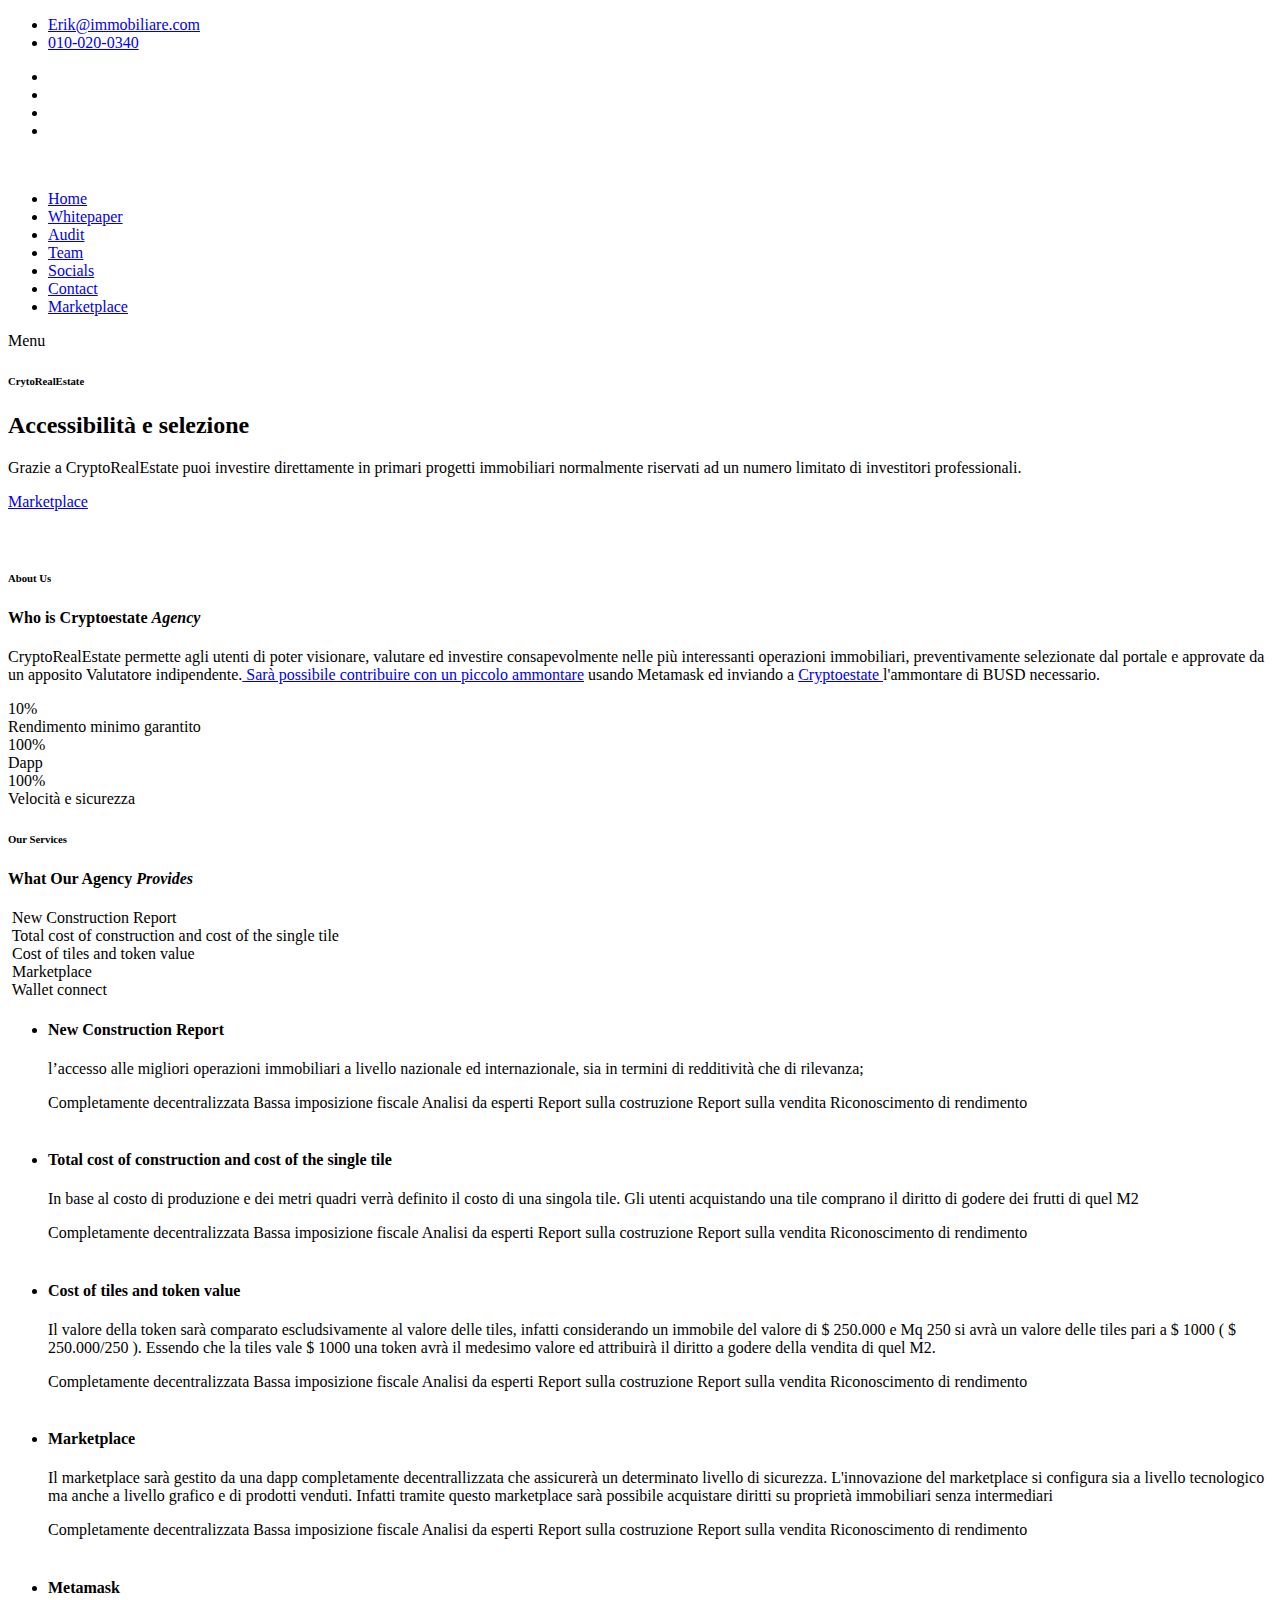
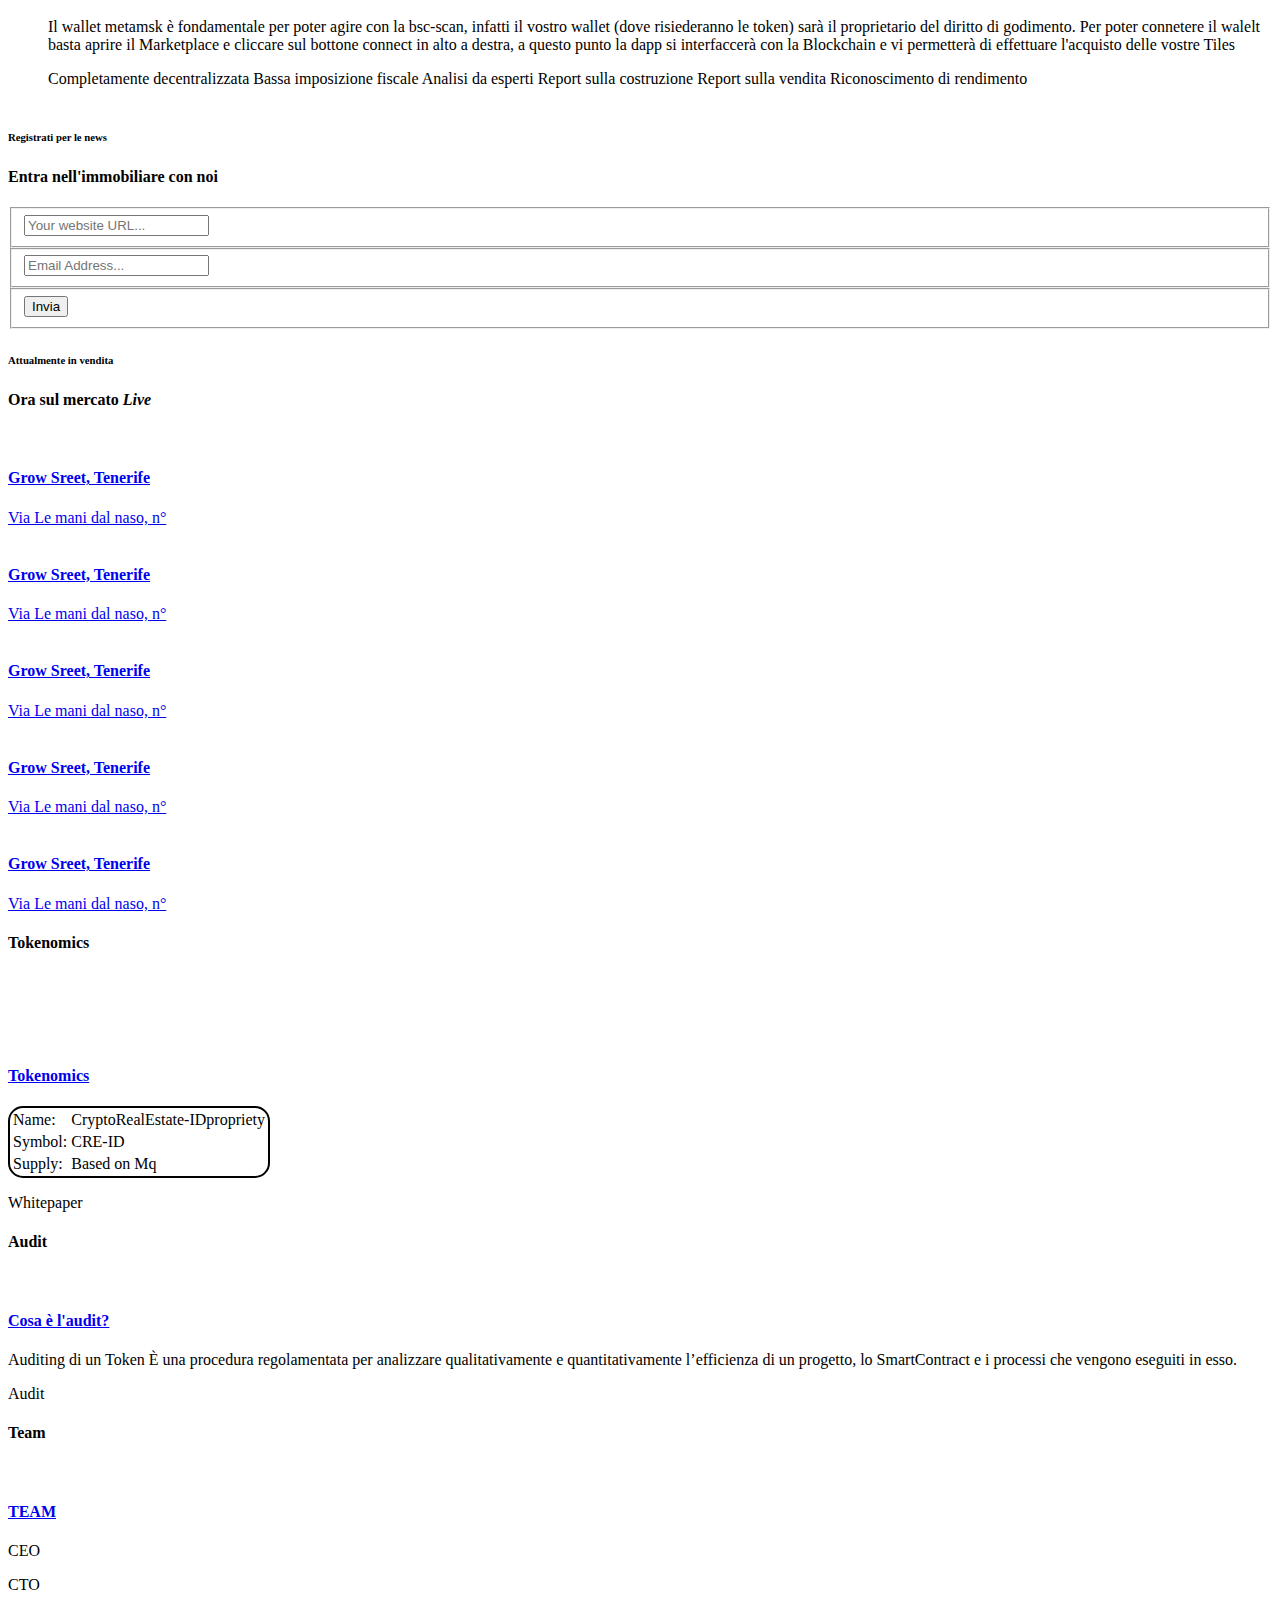
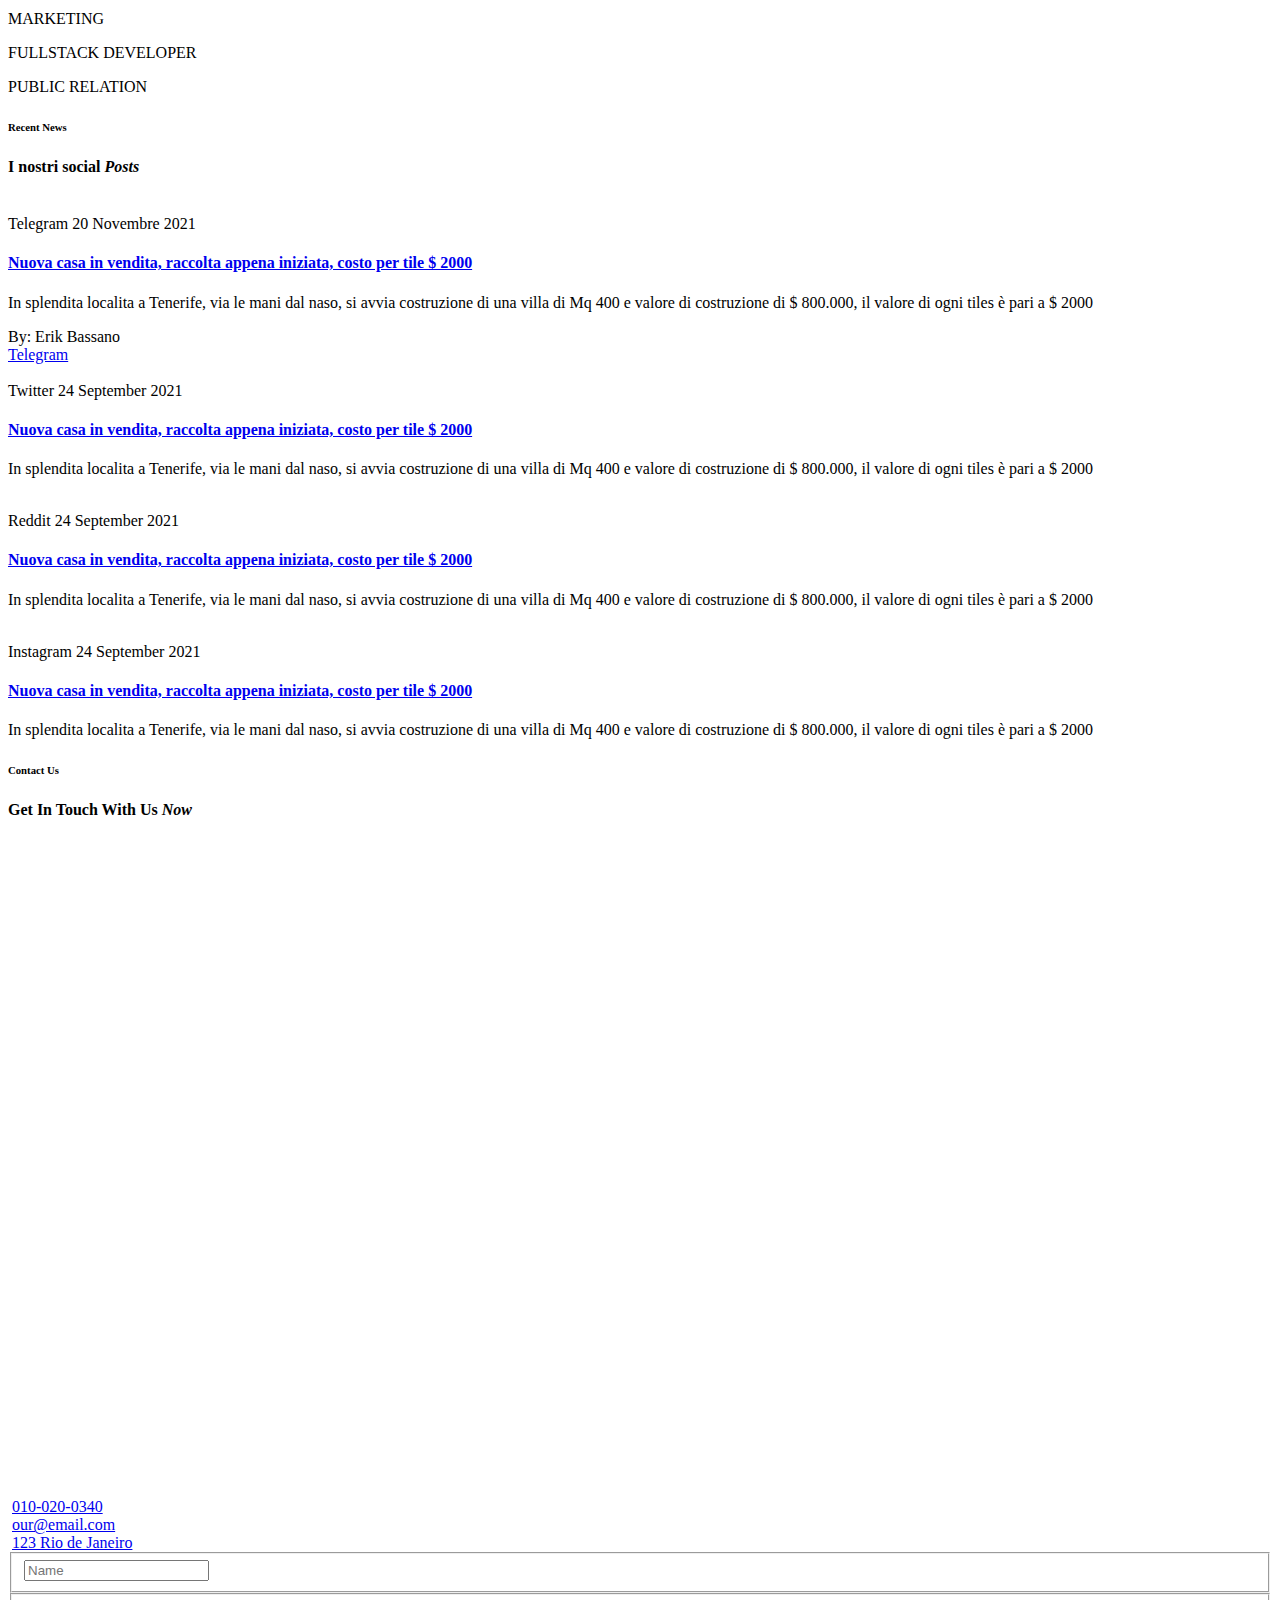
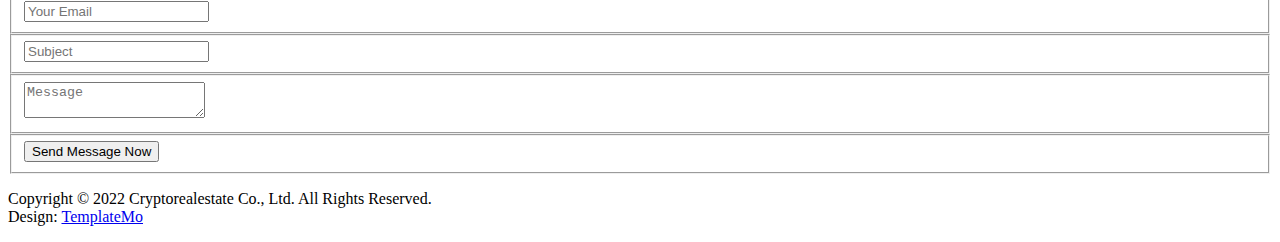
==== homepage_1.html @ 0571aee3 "Update homepage_1.html" ====
<!DOCTYPE html>
<html lang="en">

  <head>

    <meta charset="UTF-8">
    <meta name="viewport" content="width=device-width, initial-scale=1, shrink-to-fit=no">
    <meta name="description" content="">
    <meta name="author" content="">
    <link rel="preconnect" href="https://fonts.googleapis.com">
    <link rel="preconnect" href="https://fonts.gstatic.com" crossorigin>
    <link href="https://fonts.googleapis.com/css2?family=Poppins:wght@100;200;300;400;500;600;700;800;900&display=swap" rel="stylesheet">

    <title>Cryptorealestate</title>

    <!-- Bootstrap core CSS -->
    <link href="vendor/bootstrap/css/bootstrap.min.css" rel="stylesheet">


    <!-- Additional CSS Files -->
    <link rel="stylesheet" href="assets/css/fontawesome.css">
    <link rel="stylesheet" href="assets/css/templatemo-digimedia-v1.css">
    <link rel="stylesheet" href="assets/css/animated.css">
    <link rel="stylesheet" href="assets/css/owl.css">
<!--

TemplateMo 568 DigiMedia

https://templatemo.com/tm-568-digimedia

-->
<style>
table {
 border: 2px solid black;
 border-radius: 15px;
 }
 </style>
  </head>

<body>

  <!-- ***** Preloader Start ***** -->
  <div id="js-preloader" class="js-preloader">
    <div class="preloader-inner">
      <span class="dot"></span>
      <div class="dots">
        <span></span>
        <span></span>
        <span></span>
      </div>
    </div>
  </div>
  <!-- ***** Preloader End ***** -->

  <!-- Pre-header Starts -->
  <div class="pre-header">
    <div class="container">
      <div class="row">
        <div class="col-lg-8 col-sm-8 col-7">
          <ul class="info">
            <li><a href="#"><i class="fa fa-envelope"></i>Erik@immobiliare.com</a></li>
            <li><a href="#"><i class="fa fa-phone"></i>010-020-0340</a></li>
          </ul>
        </div>
        <div class="col-lg-4 col-sm-4 col-5">
          <ul class="social-media">
            <li><a href="#"><i class="fa fa-facebook"></i></a></li>
            <li><a href="#"><i class="fa fa-behance"></i></a></li>
            <li><a href="#"><i class="fa fa-twitter"></i></a></li>
            <li><a href="#"><i class="fa fa-dribbble"></i></a></li>
          </ul>
        </div>
      </div>
    </div>
  </div>
  <!-- Pre-header End -->

  <!-- ***** Header Area Start ***** -->
  <header class="header-area header-sticky wow slideInDown" data-wow-duration="0.75s" data-wow-delay="0s">
    <div class="container">
      <div class="row">
        <div class="col-12">
          <nav class="main-nav">
            <!-- ***** Logo Start ***** -->
            <a href="index.html" class="logo">
              <img src="assets/images/logo-v1.png" alt="">
            </a>
            <!-- ***** Logo End ***** -->
            <!-- ***** Menu Start ***** -->
            <ul class="nav">
              <li class="scroll-to-section"><a href="#top" class="active">Home</a></li>
              <li class="scroll-to-section"><a href="#about">Whitepaper</a></li>
              <li class="scroll-to-section"><a href="#services">Audit</a></li>
              <li class="scroll-to-section"><a href="#portfolio">Team</a></li>
              <li class="scroll-to-section"><a href="#blog">Socials</a></li>
              <li class="scroll-to-section"><a href="#contact">Contact</a></li> 
              <li class="scroll-to-section"><div class="border-first-button"><a href="https://tokenrevolution.github.io/MarketplaceErik/Marketplace.html">Marketplace</a></div></li> 
            </ul>        
            <a class='menu-trigger'>
                <span>Menu</span>
            </a>
            <!-- ***** Menu End ***** -->
          </nav>
        </div>
      </div>
    </div>
  </header>
  <!-- ***** Header Area End ***** -->

  <div class="main-banner wow fadeIn" id="top" data-wow-duration="1s" data-wow-delay="0.5s">
    <div class="container">
      <div class="row">
        <div class="col-lg-12">
          <div class="row">
            <div class="col-lg-6 align-self-center">
              <div class="left-content show-up header-text wow fadeInLeft" data-wow-duration="1s" data-wow-delay="1s">
                <div class="row">
                  <div class="col-lg-12">
                    <h6>CrytoRealEstate</h6>
                    <h2>Accessibilità e selezione</h2>
                    <p>Grazie a CryptoRealEstate puoi investire direttamente in primari progetti immobiliari normalmente riservati ad un numero limitato di investitori professionali.</p>
                  </div>
                  <div class="col-lg-12">
                    <div class="border-first-button scroll-to-section">
                      <a href="file:///C:/Users/Studente/Desktop/sito/Marketplace.html">Marketplace</a>
                    </div>
                  </div>
                </div>
              </div>
            </div>
            <div class="col-lg-6">
              <div class="right-image wow fadeInRight" data-wow-duration="1s" data-wow-delay="0.5s">
                <img src="https://www.investireoggi.it/fisco/wp-content/uploads/sites/6/2017/05/mercato-immobiliare.png" alt="">
              </div>
            </div>
          </div>
        </div>
      </div>
    </div>
  </div>

  <div id="about" class="about section">
    <div class="container">
      <div class="row">
        <div class="col-lg-12">
          <div class="row">
            <div class="col-lg-6">
              <div class="about-left-image  wow fadeInLeft" data-wow-duration="1s" data-wow-delay="0.5s">
                <img src="assets/images/about-dec.png" alt="">
              </div>
            </div>
            <div class="col-lg-6 align-self-center  wow fadeInRight" data-wow-duration="1s" data-wow-delay="0.5s">
              <div class="about-right-content">
                <div class="section-heading">
                  <h6>About Us</h6>
                  <h4>Who is Cryptoestate <em>Agency</em></h4>
                  <div class="line-dec"></div>
                </div>
                <p>CryptoRealEstate permette agli utenti di poter visionare, valutare ed investire consapevolmente nelle più interessanti operazioni immobiliari, preventivamente selezionate dal portale e approvate da un apposito Valutatore indipendente.<a rel="nofollow" href="http://paypal.me/templatemo" target="_blank"> Sarà possibile contribuire con un piccolo ammontare</a> usando Metamask ed inviando a <a href="https://templatemo.com/contact" target="_blank">Cryptoestate </a>l'ammontare di BUSD necessario.</p>
                <div class="row">
                  <div class="col-lg-4 col-sm-4">
                    <div class="skill-item first-skill-item wow fadeIn" data-wow-duration="1s" data-wow-delay="0s">
                      <div class="progress" data-percentage="10">
                        <span class="progress-left">
                          <span class="progress-bar"></span>
                        </span>
                        <span class="progress-right">
                          <span class="progress-bar"></span>
                        </span>
                        <div class="progress-value">
                          <div>
                            10%<br>
                            <span>Rendimento minimo garantito</span>
                          </div>
                        </div>
                      </div>
                    </div>
                  </div>
                  <div class="col-lg-4 col-sm-4">
                    <div class="skill-item second-skill-item wow fadeIn" data-wow-duration="1s" data-wow-delay="0s">
                      <div class="progress" data-percentage="100">
                        <span class="progress-left">
                          <span class="progress-bar"></span>
                        </span>
                        <span class="progress-right">
                          <span class="progress-bar"></span>
                        </span>
                        <div class="progress-value">
                          <div>
                            100%<br>
                            <span>Dapp</span>
                          </div>
                        </div>
                      </div>
                    </div>
                  </div>
                  <div class="col-lg-4 col-sm-4">
                    <div class="skill-item third-skill-item wow fadeIn" data-wow-duration="1s" data-wow-delay="0s">
                      <div class="progress" data-percentage="100">
                        <span class="progress-left">
                          <span class="progress-bar"></span>
                        </span>
                        <span class="progress-right">
                          <span class="progress-bar"></span>
                        </span>
                        <div class="progress-value">
                          <div>
                            100%<br>
                            <span>Velocità e sicurezza</span>
                          </div>
                        </div>
                      </div>
                    </div>
                  </div>
                </div> 
              </div>
            </div>
          </div>
        </div>
      </div>
    </div>
  </div>

  <div id="services" class="services section">
    <div class="container">
      <div class="row">
        <div class="col-lg-12">
          <div class="section-heading  wow fadeInDown" data-wow-duration="1s" data-wow-delay="0.5s">
            <h6>Our Services</h6>
            <h4>What Our Agency <em>Provides</em></h4>
            <div class="line-dec"></div>
          </div>
        </div>
        <div class="col-lg-12">
          <div class="naccs">
            <div class="grid">
              <div class="row">
                <div class="col-lg-12">
                  <div class="menu">
                    <div class="first-thumb active">
                      <div class="thumb">
                        <span class="icon"><img src="assets/images/service-icon-01.png" alt=""></span>
                        New Construction Report
                      </div>
                    </div>
                    <div>
                      <div class="thumb">                 
                        <span class="icon"><img src="assets/images/service-icon-02.png" alt=""></span>
                        Total cost of construction and cost of the single tile
                      </div>
                    </div>
                    <div>
                      <div class="thumb">                 
                        <span class="icon"><img src="assets/images/service-icon-03.png" alt=""></span>
                        Cost of tiles and token value
                      </div>
                    </div>
                    <div>
                      <div class="thumb">                 
                        <span class="icon"><img src="assets/images/service-icon-04.png" alt=""></span>
                        Marketplace
                      </div>
                    </div>
                    <div class="last-thumb">
                      <div class="thumb">                 
                        <span class="icon"><img src="assets/images/service-icon-01.png" alt=""></span>
                        Wallet connect
                      </div>
                    </div>
                  </div>
                </div> 
                <div class="col-lg-12">
                  <ul class="nacc">
                    <li class="active">
                      <div>
                        <div class="thumb">
                          <div class="row">
                            <div class="col-lg-6 align-self-center">
                              <div class="left-text">
                                <h4> New Construction Report</h4>
                                <p>l’accesso alle migliori operazioni immobiliari a livello nazionale ed internazionale, sia in termini di redditività che di rilevanza;
                                </p>
                                <div class="ticks-list"><span><i class="fa fa-check"></i> Completamente decentralizzata</span> <span><i class="fa fa-check"></i> Bassa imposizione fiscale</span> <span><i class="fa fa-check"></i>Analisi da esperti</span>
                                  <span><i class="fa fa-check"></i> Report sulla costruzione</span> <span><i class="fa fa-check"></i> Report sulla vendita</span> <span><i class="fa fa-check"></i> Riconoscimento di rendimento</span></div>
                              </div>
                            </div>
                            <div class="col-lg-6 align-self-center">
                              <div class="right-image">
                                <img src="assets/images/services-image.jpg" alt="">
                              </div>
                            </div>
                          </div>
                        </div>
                      </div>
                    </li>
                    <li>
                      <div>
                        <div class="thumb">
                          <div class="row">
                            <div class="col-lg-6 align-self-center">
                              <div class="left-text">
                                <h4>Total cost of construction and cost of the single tile</h4>
                                <p> In base al costo di produzione e dei metri quadri verrà definito il costo di una singola tile. Gli utenti acquistando una tile comprano il diritto di godere dei frutti di quel M2
                                 </p>
                                <div class="ticks-list"><span><i class="fa fa-check"></i> Completamente decentralizzata</span> <span><i class="fa fa-check"></i> Bassa imposizione fiscale</span> <span><i class="fa fa-check"></i>Analisi da esperti</span>
                                  <span><i class="fa fa-check"></i> Report sulla costruzione</span> <span><i class="fa fa-check"></i> Report sulla vendita</span> <span><i class="fa fa-check"></i> Riconoscimento di rendimento</span></div>
                              </div>
                            </div>
                            <div class="col-lg-6 align-self-center">
                              <div class="right-image">
                                <img src="assets/images/services-image-02.jpg" alt="">
                              </div>
                            </div>
                          </div>
                        </div>
                      </div>
                    </li>
                    <li>
                      <div>
                        <div class="thumb">
                          <div class="row">
                            <div class="col-lg-6 align-self-center">
                              <div class="left-text">
                                <h4>Cost of tiles and token value</h4>
                                <p>Il valore della token sarà comparato escludsivamente al valore delle tiles, infatti considerando un immobile del valore di $ 250.000 e Mq 250 si avrà un valore delle tiles pari a $ 1000 ( $ 250.000/250 ).
								Essendo che la tiles vale $ 1000 una token avrà il medesimo valore ed attribuirà il diritto a godere della vendita di quel M2.</p>
                                <div class="ticks-list"><span><i class="fa fa-check"></i> Completamente decentralizzata</span> <span><i class="fa fa-check"></i> Bassa imposizione fiscale</span> <span><i class="fa fa-check"></i>Analisi da esperti</span>
                                  <span><i class="fa fa-check"></i> Report sulla costruzione</span> <span><i class="fa fa-check"></i> Report sulla vendita</span> <span><i class="fa fa-check"></i> Riconoscimento di rendimento</span></div>
                              </div>
                            </div>
                            <div class="col-lg-6 align-self-center">
                              <div class="right-image">
                                <img src="assets/images/services-image-03.jpg" alt="">
                              </div>
                            </div>
                          </div>
                        </div>
                      </div>
                    </li>
                    <li>
                      <div>
                        <div class="thumb">
                          <div class="row">
                            <div class="col-lg-6 align-self-center">
                              <div class="left-text">
                                <h4>Marketplace</h4>
                                <p>Il marketplace sarà gestito da una dapp completamente decentrallizzata che assicurerà un determinato livello di sicurezza. L'innovazione del marketplace si configura sia a livello tecnologico ma anche a livello grafico e di prodotti venduti. Infatti tramite questo marketplace sarà possibile acquistare diritti su proprietà immobiliari senza intermediari</p>
                                <div class="ticks-list"><span><i class="fa fa-check"></i> Completamente decentralizzata</span> <span><i class="fa fa-check"></i> Bassa imposizione fiscale</span> <span><i class="fa fa-check"></i>Analisi da esperti</span>
                                  <span><i class="fa fa-check"></i> Report sulla costruzione</span> <span><i class="fa fa-check"></i> Report sulla vendita</span> <span><i class="fa fa-check"></i> Riconoscimento di rendimento</span></div>
                              </div>
                            </div>
                            <div class="col-lg-6 align-self-center">
                              <div class="right-image">
                                <img src="assets/images/services-image-04.jpg" alt="">
                              </div>
                            </div>
                          </div>
                        </div>
                      </div>
                    </li>
                    <li>
                      <div>
                        <div class="thumb">
                          <div class="row">
                            <div class="col-lg-6 align-self-center">
                              <div class="left-text">
                                <h4>Metamask</h4>
                                <p>Il wallet metamsk è fondamentale per poter agire con la bsc-scan, infatti il vostro wallet (dove risiederanno le token) sarà il proprietario del diritto di godimento. Per poter connetere il walelt basta aprire il Marketplace e cliccare sul bottone connect in alto a destra, a questo punto la dapp si interfaccerà con la Blockchain e vi permetterà di effettuare l'acquisto delle vostre Tiles</p>
                                <div class="ticks-list"><span><i class="fa fa-check"></i> Completamente decentralizzata</span> <span><i class="fa fa-check"></i> Bassa imposizione fiscale</span> <span><i class="fa fa-check"></i>Analisi da esperti</span>
                                  <span><i class="fa fa-check"></i> Report sulla costruzione</span> <span><i class="fa fa-check"></i> Report sulla vendita</span> <span><i class="fa fa-check"></i> Riconoscimento di rendimento</span></div>
                              </div>
                            </div>
                            <div class="col-lg-6 align-self-center">
                              <div class="right-image">
                                <img src="assets/images/services-image-05.png" alt="">
                              </div>
                            </div>
                          </div>
                        </div>
                      </div>
                    </li>
                  </ul>
                </div>          
              </div>
            </div>
          </div>
        </div>
      </div>
    </div>
  </div>

  
  <div id="free-quote" class="free-quote">
    <div class="container">
      <div class="row">
        <div class="col-lg-4 offset-lg-4">
          <div class="section-heading  wow fadeIn" data-wow-duration="1s" data-wow-delay="0.3s">
            <h6>Registrati per le news</h6>
            <h4>Entra nell'immobiliare con noi</h4>
            <div class="line-dec"></div>
          </div>
        </div>
        <div class="col-lg-8 offset-lg-2  wow fadeIn" data-wow-duration="1s" data-wow-delay="0.8s">
          <form id="search" action="#" method="GET">
            <div class="row">
              <div class="col-lg-4 col-sm-4">
                <fieldset>
                  <input type="web" name="web" class="website" placeholder="Your website URL..." autocomplete="on" required>
                </fieldset>
              </div>
              <div class="col-lg-4 col-sm-4">
                <fieldset>
                  <input type="address" name="address" class="email" placeholder="Email Address..." autocomplete="on" required>
                </fieldset>
              </div>
              <div class="col-lg-4 col-sm-4">
                <fieldset>
                  <button type="submit" class="main-button">Invia</button>
                </fieldset>
              </div>
            </div>
          </form>
        </div>
      </div>
    </div>
  </div>


  <div id="portfolio" class="our-portfolio section">
    <div class="container">
      <div class="row">
        <div class="col-lg-5">
          <div class="section-heading wow fadeInLeft" data-wow-duration="1s" data-wow-delay="0.3s">
            <h6>Attualmente in vendita</h6>
            <h4>Ora sul mercato <em>Live</em></h4>
            <div class="line-dec"></div>
          </div>
        </div>
      </div>
    </div>
    <div class="container-fluid wow fadeIn" data-wow-duration="1s" data-wow-delay="0.7s">
      <div class="row">
        <div class="col-lg-12">
          <div class="loop owl-carousel">
            <div class="item">
              <a href="#">
                <div class="portfolio-item">
                <div class="thumb">
                  <img src="assets/images/portfolio-01.jpg" alt="">
                </div>
                <div class="down-content">
                  <h4>Grow Sreet, Tenerife</h4>
                  <span>Via Le mani dal naso, n°</span>
                </div>
              </div>
              </a>  
            </div>
            <div class="item">
              <a href="#">
                <div class="portfolio-item">
                <div class="thumb">
                  <img src="assets/images/portfolio-01.jpg" alt="">
                </div>
                <div class="down-content">
                 <h4>Grow Sreet, Tenerife</h4>
                  <span>Via Le mani dal naso, n°</span>
                </div>
              </div>
              </a>  
            </div>
            <div class="item">
              <a href="#">
                <div class="portfolio-item">
                <div class="thumb">
                  <img src="assets/images/portfolio-02.jpg" alt="">
                </div>
                <div class="down-content">
             <h4>Grow Sreet, Tenerife</h4>
                  <span>Via Le mani dal naso, n°</span>
                </div>
              </div>
              </a>  
            </div>
            <div class="item">
              <a href="#">
                <div class="portfolio-item">
                <div class="thumb">
                  <img src="assets/images/portfolio-03.jpg" alt="">
                </div>
                <div class="down-content">
                   <h4>Grow Sreet, Tenerife</h4>
                  <span>Via Le mani dal naso, n°</span>
                </div>
              </div>
              </a>  
            </div>
            <div class="item">
              <a href="#">
                <div class="portfolio-item">
                <div class="thumb">
                  <img src="assets/images/portfolio-04.jpg" alt="">
                </div>
                <div class="down-content">
                 <h4>Grow Sreet, Tenerife</h4>
                  <span>Via Le mani dal naso, n°</span>
                </div>
              </div>
              </a>  
            </div>
          </div>
        </div>
      </div>
    </div>
  </div>
<div id="blog" class="blog">
    <div class="container">
      <div class="row">
        <div class="col-lg-4 offset-lg-4  wow fadeInDown" data-wow-duration="1s" data-wow-delay="0.3s">
          <div class="section-heading">
            <h4></em>Tokenomics</em></h4>
			<br>
            <div class="line-dec"></div>
          </div>
		  <br>
        </div>
		<br>
        <div class="col-lg-6 show-up wow fadeInUp" data-wow-duration="1s" data-wow-delay="0.3s">
          <div class="blog-post">
            <div class="thumb">
              <a href="#"><img src="assets/images/blog-post-01.jpg" alt=""></a>
            </div>
            <div class="down-content">
              <a href="#"><h4>Tokenomics</h4></a>
              <p>
			  <table>
			  <tr><td>Name:<td>CryptoRealEstate-IDpropriety</td></tr><tr><td>Symbol:<td>  CRE-ID</td></tr><tr><td>Supply:<td>Based on Mq</td></tr>
			  </table>
			  </p>
            <span class="category">Whitepaper</span>
			</div>
          </div>
        </div>  
		
		<div id="blog" class="blog">
    <div class="container">
      <div class="row">
        <div class="col-lg-4 offset-lg-4  wow fadeInDown" data-wow-duration="1s" data-wow-delay="0.3s">
          <div class="section-heading">
            <h4></em>Audit</em></h4>
            <div class="line-dec"></div>
          </div>
        </div>
        <div class="col-lg-6 show-up wow fadeInUp" data-wow-duration="1s" data-wow-delay="0.3s">
          <div class="blog-post">
            <div class="thumb">
              <a href="#"><img src="assets/images/blog-post-01.jpg" alt=""></a>
            </div>
            <div class="down-content">
              <a href="#"><h4>Cosa è l'audit?</h4></a>
              <p>Auditing di un Token È una procedura regolamentata per analizzare qualitativamente e quantitativamente l’efficienza di un progetto, lo SmartContract e i processi che vengono eseguiti in esso.</p>
<span class="category">Audit</span>           
		   </div>
          </div>
        </div> 
		
		<div id="blog" class="blog">
    <div class="container">
      <div class="row">
        <div class="col-lg-4 offset-lg-4  wow fadeInDown" data-wow-duration="1s" data-wow-delay="0.3s">
          <div class="section-heading">
            <h4></em>Team</em></h4>
            <div class="line-dec"></div>
          </div>
        </div>
        <div class="col-lg-6 show-up wow fadeInUp" data-wow-duration="1s" data-wow-delay="0.3s">
          <div class="blog-post">
            <div class="thumb">
              <a href="#"><img src="assets/images/blog-post-05.png" alt=""></a>
            </div>
            <div class="down-content">
              <a href="#"><h4>TEAM</h4></a>
              <p>CEO</p>
			  <p>CTO</p>
			  <p>MARKETING</p>
			  <p>FULLSTACK DEVELOPER</p>
			  <p>PUBLIC RELATION</p>
            </div>
          </div>
        </div> 
		
 <div id="blog" class="blog">
    <div class="container">
      <div class="row">
        <div class="col-lg-4 offset-lg-4  wow fadeInDown" data-wow-duration="1s" data-wow-delay="0.3s">
          <div class="section-heading">
            <h6>Recent News</h6>
            <h4>I nostri social <em>Posts</em></h4>
            <div class="line-dec"></div>
          </div>
        </div>
        <div class="col-lg-6 show-up wow fadeInUp" data-wow-duration="1s" data-wow-delay="0.3s">
          <div class="blog-post">
            <div class="thumb">
              <a href="#"><img src="assets/images/blog-post-06.png" alt=""></a>
            </div>
            <div class="down-content">
              <span class="category">Telegram</span>
              <span class="date">20 Novembre 2021</span>
              <a href="#"><h4>Nuova casa in vendita, raccolta appena iniziata, costo per tile $ 2000</h4></a>
              <p>In splendita localita a Tenerife, via le mani dal naso, si avvia costruzione di una villa di Mq 400 e valore di costruzione di $ 800.000, il valore di ogni tiles è pari a $ 2000</p>
              <span class="author"><img src="assets/images/author-post.jpg" alt="">By: Erik Bassano</span>
              <div class="border-first-button"><a href="#">Telegram</a></div>
            </div>
          </div>
        </div>
        <div class="col-lg-6 wow fadeInUp" data-wow-duration="1s" data-wow-delay="0.3s">
          <div class="blog-posts">
            <div class="row">
              <div class="col-lg-12">
                <div class="post-item">
                  <div class="thumb">
                    <a href="#"><img src="assets/images/blog-post-02.jpg" alt=""></a>
                  </div>
                  <div class="right-content">
                    <span class="category">Twitter</span>
                    <span class="date">24 September 2021</span>
                    <a href="#"><h4>Nuova casa in vendita, raccolta appena iniziata, costo per tile $ 2000</h4></a>
                    <p>In splendita localita a Tenerife, via le mani dal naso, si avvia costruzione di una villa di Mq 400 e valore di costruzione di $ 800.000, il valore di ogni tiles è pari a $ 2000</p>
                  </div>
                </div>
              </div>
              <div class="col-lg-12">
                <div class="post-item">
                  <div class="thumb">
                    <a href="#"><img src="assets/images/blog-post-03.jpg" alt=""></a>
                  </div>
                  <div class="right-content">
                    <span class="category">Reddit</span>
                    <span class="date">24 September 2021</span>
                    <a href="#"><h4>Nuova casa in vendita, raccolta appena iniziata, costo per tile $ 2000</h4></a>
                    <p>In splendita localita a Tenerife, via le mani dal naso, si avvia costruzione di una villa di Mq 400 e valore di costruzione di $ 800.000, il valore di ogni tiles è pari a $ 2000</p>
                  </div>
                </div>
              </div>
              <div class="col-lg-12">
                <div class="post-item last-post-item">
                  <div class="thumb">
                    <a href="#"><img src="assets/images/blog-post-04.jpg" alt=""></a>
                  </div>
                  <div class="right-content">
                    <span class="category">Instagram</span>
                    <span class="date">24 September 2021</span>
                    <a href="#"><h4>Nuova casa in vendita, raccolta appena iniziata, costo per tile $ 2000</h4></a>
                    <p>In splendita localita a Tenerife, via le mani dal naso, si avvia costruzione di una villa di Mq 400 e valore di costruzione di $ 800.000, il valore di ogni tiles è pari a $ 2000</p>
                  </div>
                </div>
              </div>
            </div>
          </div>
        </div>
      </div>
    </div>
  </div> 

  <div id="contact" class="contact-us section">
    <div class="container">
      <div class="row">
        <div class="col-lg-6 offset-lg-3">
          <div class="section-heading wow fadeIn" data-wow-duration="1s" data-wow-delay="0.5s">
            <h6>Contact Us</h6>
            <h4>Get In Touch With Us <em>Now</em></h4>
            <div class="line-dec"></div>
          </div>
        </div>
        <div class="col-lg-12 wow fadeInUp" data-wow-duration="0.5s" data-wow-delay="0.25s">
          <form id="contact" action="" method="post">
            <div class="row">
              <div class="col-lg-12">
                <div class="contact-dec">
                  <img src="assets/images/contact-dec.png" alt="">
                </div>
              </div>
              <div class="col-lg-5">
                <div id="map">
                  <iframe src="https://maps.google.com/maps?q=Av.+L%C3%BAcio+Costa,+Rio+de+Janeiro+-+RJ,+Brazil&t=&z=13&ie=UTF8&iwloc=&output=embed" width="100%" height="636px" frameborder="0" style="border:0" allowfullscreen></iframe>
                </div>
              </div>
              <div class="col-lg-7">
                <div class="fill-form">
                  <div class="row">
                    <div class="col-lg-4">
                      <div class="info-post">
                        <div class="icon">
                          <img src="assets/images/phone-icon.png" alt="">
                          <a href="#">010-020-0340</a>
                        </div>
                      </div>
                    </div>
                    <div class="col-lg-4">
                      <div class="info-post">
                        <div class="icon">
                          <img src="assets/images/email-icon.png" alt="">
                          <a href="#">our@email.com</a>
                        </div>
                      </div>
                    </div>
                    <div class="col-lg-4">
                      <div class="info-post">
                        <div class="icon">
                          <img src="assets/images/location-icon.png" alt="">
                          <a href="#">123 Rio de Janeiro</a>
                        </div>
                      </div>
                    </div>
                    <div class="col-lg-6">
                      <fieldset>
                        <input type="name" name="name" id="name" placeholder="Name" autocomplete="on" required>
                      </fieldset>
                      <fieldset>
                        <input type="text" name="email" id="email" pattern="[^ @]*@[^ @]*" placeholder="Your Email" required="">
                      </fieldset>
                      <fieldset>
                        <input type="subject" name="subject" id="subject" placeholder="Subject" autocomplete="on">
                      </fieldset>
                    </div>
                    <div class="col-lg-6">
                      <fieldset>
                        <textarea name="message" type="text" class="form-control" id="message" placeholder="Message" required=""></textarea>  
                      </fieldset>
                    </div>
                    <div class="col-lg-12">
                      <fieldset>
                        <button type="submit" id="form-submit" class="main-button ">Send Message Now</button>
                      </fieldset>
                    </div>
                  </div>
                </div>
              </div>
            </div>
          </form>
        </div>
      </div>
    </div>
  </div>

  <footer>
    <div class="container">
      <div class="row">
        <div class="col-lg-12">
          <p>Copyright © 2022 Cryptorealestate Co., Ltd. All Rights Reserved. 
          <br>Design: <a href="https://templatemo.com" target="_parent" title="free css templates">TemplateMo</a></p>
        </div>
      </div>
    </div>
  </footer>


  <!-- Scripts -->
  <script src="vendor/jquery/jquery.min.js"></script>
  <script src="vendor/bootstrap/js/bootstrap.bundle.min.js"></script>
  <script src="assets/js/owl-carousel.js"></script>
  <script src="assets/js/animation.js"></script>
  <script src="assets/js/imagesloaded.js"></script>
  <script src="assets/js/custom.js"></script>

</body>
</html>
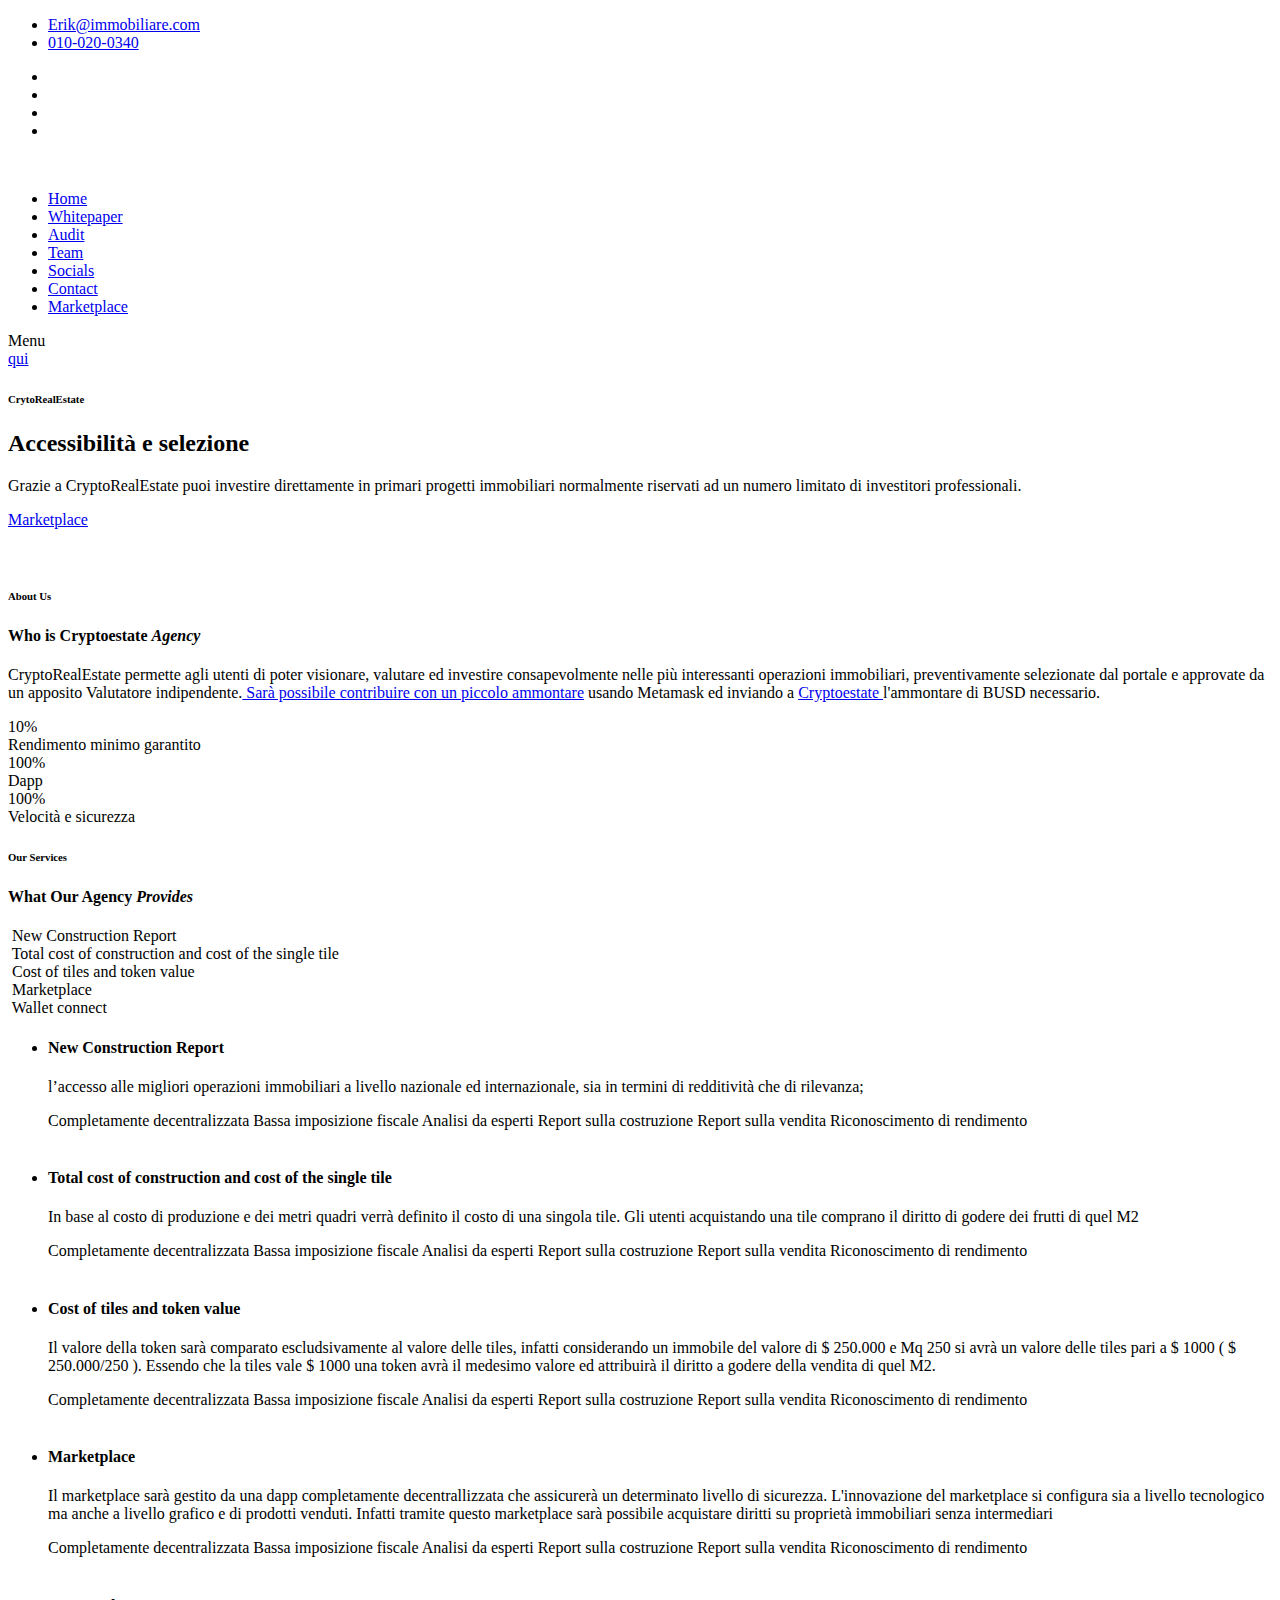
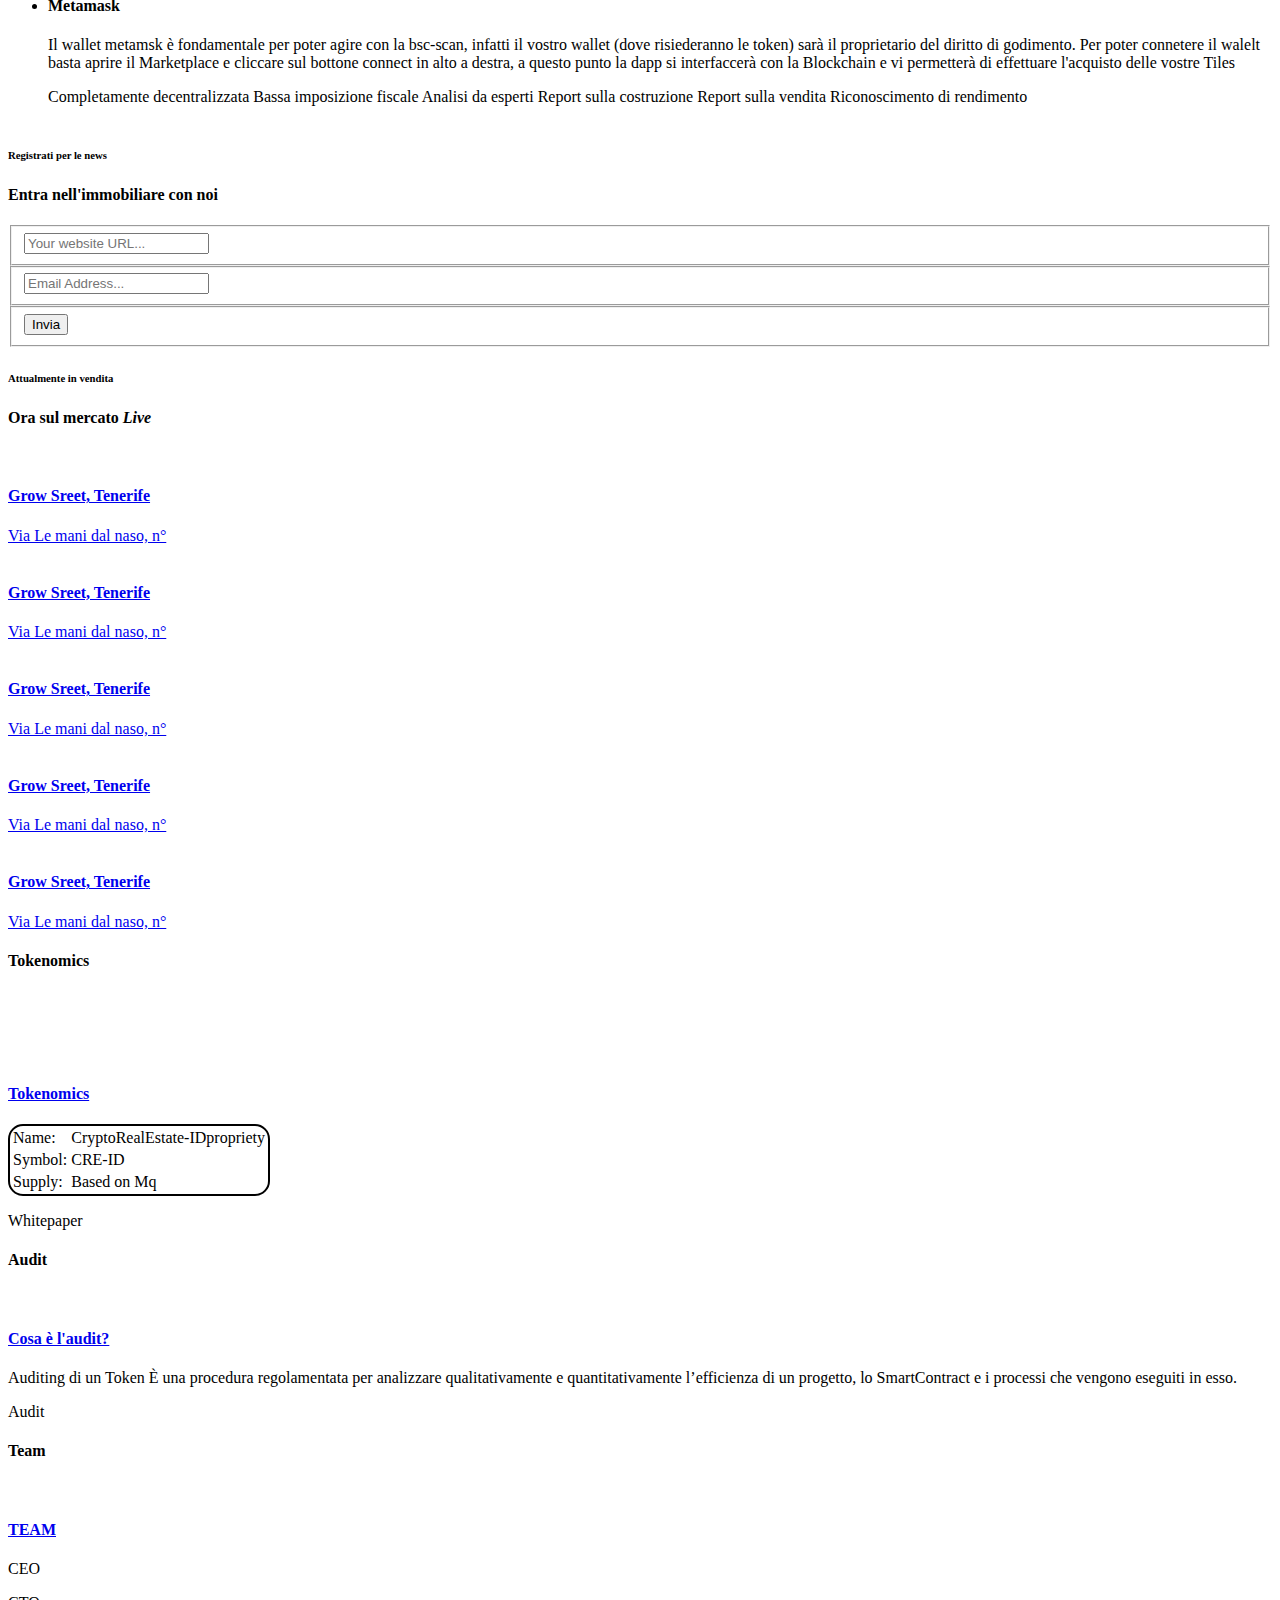
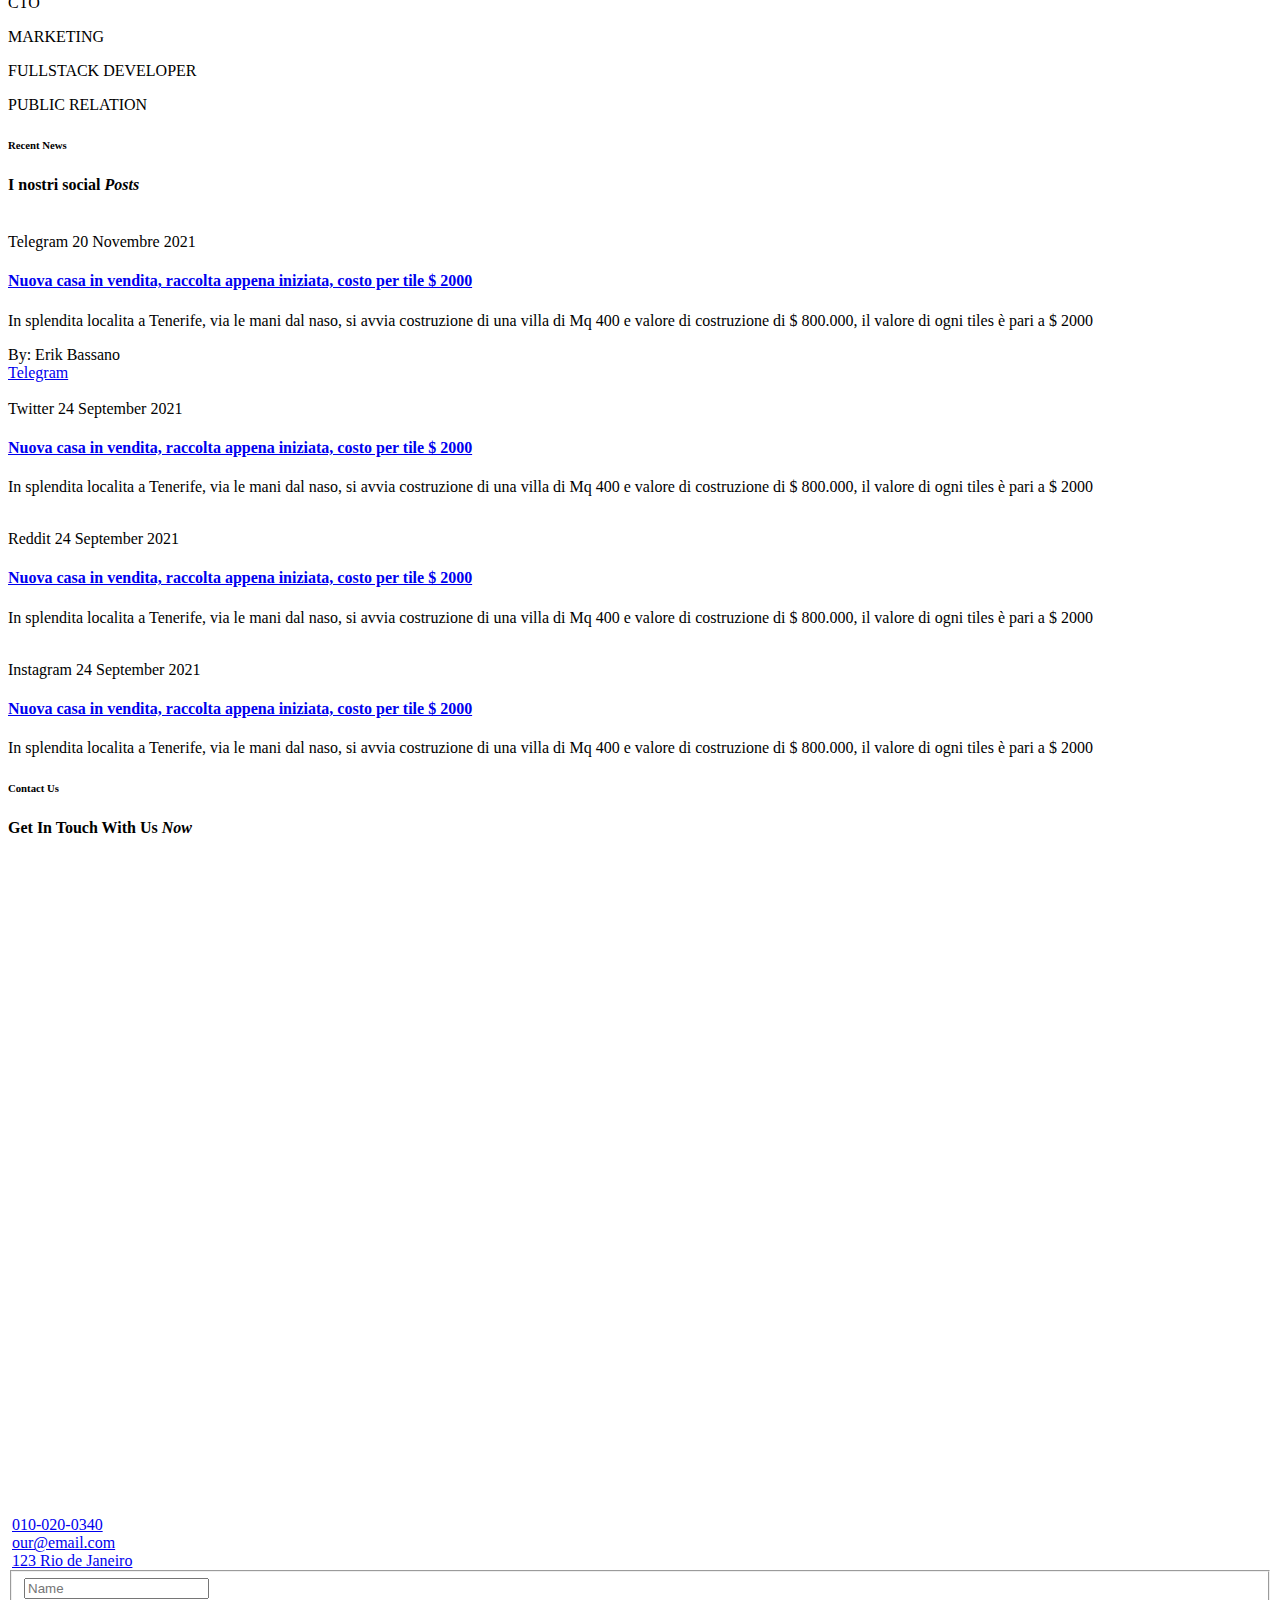
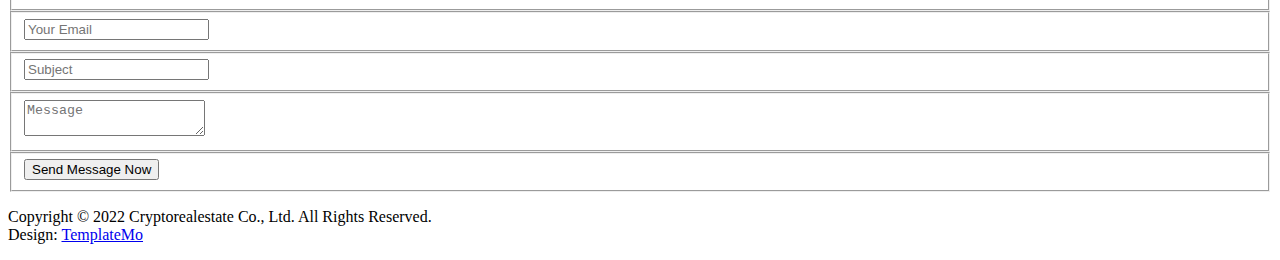
==== commit cc564db9: "Update homepage_1.html" ====
--- a/homepage_1.html
+++ b/homepage_1.html
@@ -106,7 +106,7 @@
     </div>
   </header>
   <!-- ***** Header Area End ***** -->
-
+<a href="metamask.html">qui</a>
   <div class="main-banner wow fadeIn" id="top" data-wow-duration="1s" data-wow-delay="0.5s">
     <div class="container">
       <div class="row">
